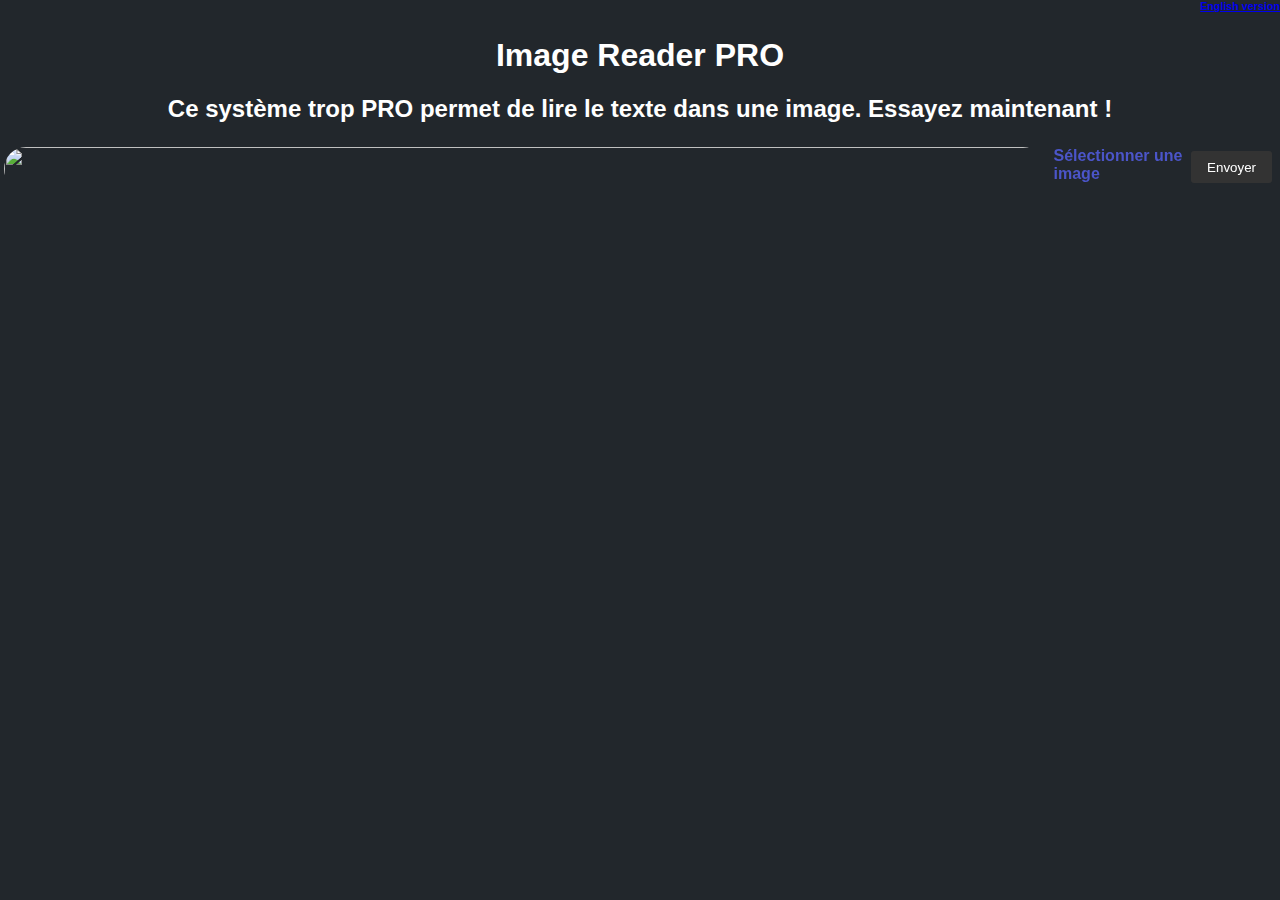
==== index.html @ 7516b318 "Add files via upload" ====
<head>
    <title>Image Reader</title>
    <script src='https://unpkg.com/tesseract.js@v2.1.0/dist/tesseract.min.js'></script>
    <link rel="icon" href="./assets/favicon.png">
    <link rel="stylesheet" href="./style.css">
    <meta name="description" content="Image Reader permet de lire du texte venant d'images.">
    <meta name="theme-color" content="#5865F2">
    <meta charset="utf-8">
    <meta name="viewport" content="width-device-width,initial-scale=1.0">
</head>
<body>
    <h6 style="text-align: right;"><a href="./english.html">English version</a></h6>
    <h1 style="text-align: center;">Image Reader PRO</h1>
    <h2 style="text-align: center;">Ce système trop PRO permet de lire le texte dans une image. Essayez maintenant !</h2>
    <form id="form">
        <img src="" style="margin-right: 9px;" id="preview">
    <input type="file" id="img" accept="image/*">
        <label for="img" id="labelforimg">Sélectionner une image<br></label>
        <input type="submit" id="submit" title="Valider l'envoi" value="Envoyer">
</form>
<p id="callback"></p>
    <script>
let form = document.getElementById("form")
const reader = new FileReader()
const img = document.getElementById("img")
const preview = document.getElementById("preview")
const callback = document.getElementById("callback")
img.addEventListener("change",c=>{
    c.preventDefault()
    let imgput = img.files[0]
    if(imgput.type && !imgput.type.startsWith("image")){
        img.value = ""
        callback.textContent = "Type de fichier invalide"
        callback.style = "color: #ff0000; font-weight:bold"
        return;
    }
    callback.textContent = ""
    reader.addEventListener("load", () => {
preview.src = reader.result
  }, false);
    reader.readAsDataURL(imgput)
})
form.addEventListener("submit",f=>{
    f.preventDefault()
    let image = document.getElementById("img").files[0]
    if(!image) {
        callback.textContent = "Veuillez définir une image"
        callback.style = "color: #ff0000; font-weight:bold"
        return;
    }
    callback.textContent = "Traitement en cours..."
        callback.style = "color: #350ee3; font-weight:bold"
    reader.addEventListener("load", () => {
        Tesseract.recognize(
  reader.result,
  'eng',
).then(({ data: { text } }) => {
    if(text == ""){
    callback.style = "color: #ff0000; font-weight:bold"
callback.textContent = "Aucun texte trouvé dans l'image"
    }
    else{
        callback.style = ""
callback.textContent = text
    }
}).catch((err)=>{
    callback.style = "color: #ff0000; font-weight:bold"
callback.textContent = "Une erreur s'est produite"
})
  }, false);
    reader.readAsDataURL(image)
})
preview.value = ""
img.value = ""
    </script>
</body>
---- style.css ----
body{
    background-color: rgb(34, 39, 44);
    color: white;
    font-family: system-ui
    }
img{border-radius: 60px; height: 110%;}
      body { margin: 0; padding-bottom: 3rem; font-family: -apple-system, BlinkMacSystemFont, "Segoe UI", Roboto, Helvetica, Arial, sans-serif; }
      #form {  padding: 0.25rem;  display: flex; height: 3rem; box-sizing: border-box; backdrop-filter: blur(10px); }
      #encrypt { border: none; padding: 0 1rem; border-radius: 2rem; margin: 0.25rem; }
      #encrypt:focus { outline: none; }
      #text { border: none; padding: 0 1rem; flex-grow: 1; border-radius: 2rem; margin: 0.25rem; }
      #text:focus { outline: none; }
      #form > #img {display: none;}
      #labelforimg {
        cursor: pointer;
        color: #4b55c9;
        font-weight: bold;
    }
      #form > #submit { background: #333; border: none; padding: 0 1rem; margin: 0.25rem; border-radius: 3px; outline: none; color: #fff; transition: 100ms; cursor: pointer;}
      #form > #submit:hover { background: rgb(48, 46, 46); border: none; padding: 0 1rem; margin: 0.25rem; border-radius: 3px; outline: none; color: #fff; transition: 100ms; cursor: pointer;}
#vc{cursor: pointer;}
      #copybutton {   background-color:  #5865F2 ;
text-align: center;
border-radius: 5px;
border: 0px solid;
padding: 19px 10px;
width: 250px;
color: white;
font-size: 105%;
cursor: pointer;
transition: 100ms;}
#copybutton:hover{
    background-color:#4b55c9;
text-align: center;
border-radius: 5px;
border: 0px solid;
padding: 19px 10px;
width: 250px;
color: white;
font-size: 105%;
cursor: pointer;
transition: 100ms;
}
div.a{
    text-align: center;
}
div.unable{
    text-align: center;
    background-color: rgb(253, 76, 76);
display:flow-root;
}
#footer{
    position: fixed;
    bottom: 0;
}
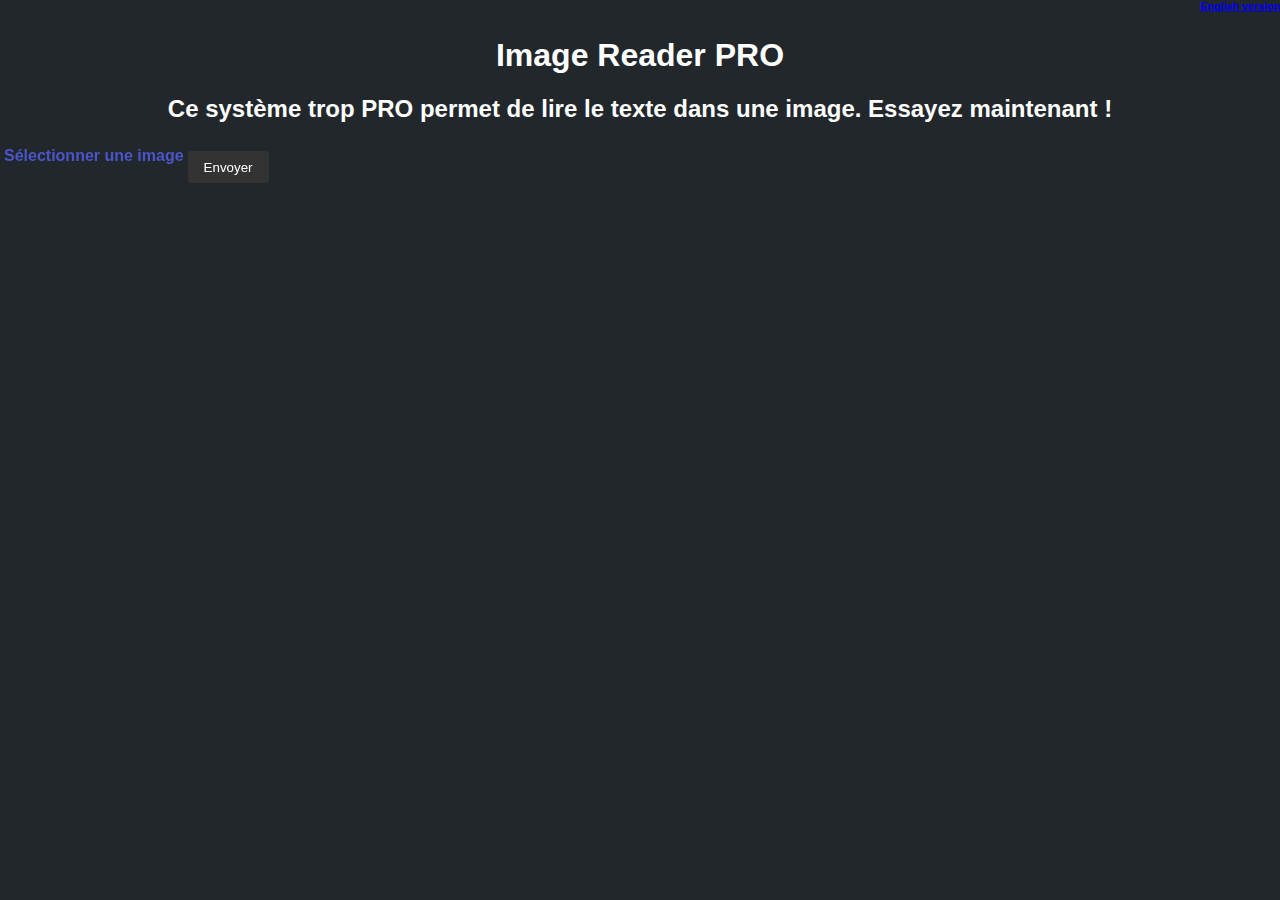
==== commit 9274d4ed: "Add files via upload" ====
--- a/index.html
+++ b/index.html
@@ -1,7 +1,6 @@
 
 <head>
     <title>Image Reader</title>
-    <script src='https://unpkg.com/tesseract.js@v2.1.0/dist/tesseract.min.js'></script>
     <link rel="icon" href="./assets/favicon.png">
     <link rel="stylesheet" href="./style.css">
     <meta name="description" content="Image Reader permet de lire du texte venant d'images.">
@@ -10,11 +9,12 @@
     <meta name="viewport" content="width-device-width,initial-scale=1.0">
 </head>
 <body>
+    <script src='https://unpkg.com/tesseract.js@v3.0.3/dist/tesseract.min.js'></script>
     <h6 style="text-align: right;"><a href="./english.html">English version</a></h6>
     <h1 style="text-align: center;">Image Reader PRO</h1>
     <h2 style="text-align: center;">Ce système trop PRO permet de lire le texte dans une image. Essayez maintenant !</h2>
     <form id="form">
-        <img src="" style="margin-right: 9px;" id="preview">
+        <img src="" style="margin-right: 9px; display:none;" id="preview">
     <input type="file" id="img" accept="image/*">
         <label for="img" id="labelforimg">Sélectionner une image<br></label>
         <input type="submit" id="submit" title="Valider l'envoi" value="Envoyer">
@@ -37,6 +37,7 @@
     }
     callback.textContent = ""
     reader.addEventListener("load", () => {
+        preview.style = "margin-right: 9px;"
 preview.src = reader.result
   }, false);
     reader.readAsDataURL(imgput)
@@ -59,6 +60,9 @@
     if(text == ""){
     callback.style = "color: #ff0000; font-weight:bold"
 callback.textContent = "Aucun texte trouvé dans l'image"
+preview.value = ""
+img.value = ""
+return 0;
     }
     else{
         callback.style = ""
@@ -67,11 +71,12 @@
 }).catch((err)=>{
     callback.style = "color: #ff0000; font-weight:bold"
 callback.textContent = "Une erreur s'est produite"
+preview.value = ""
+img.value = ""
+return 0;
 })
   }, false);
     reader.readAsDataURL(image)
 })
-preview.value = ""
-img.value = ""
     </script>
 </body>